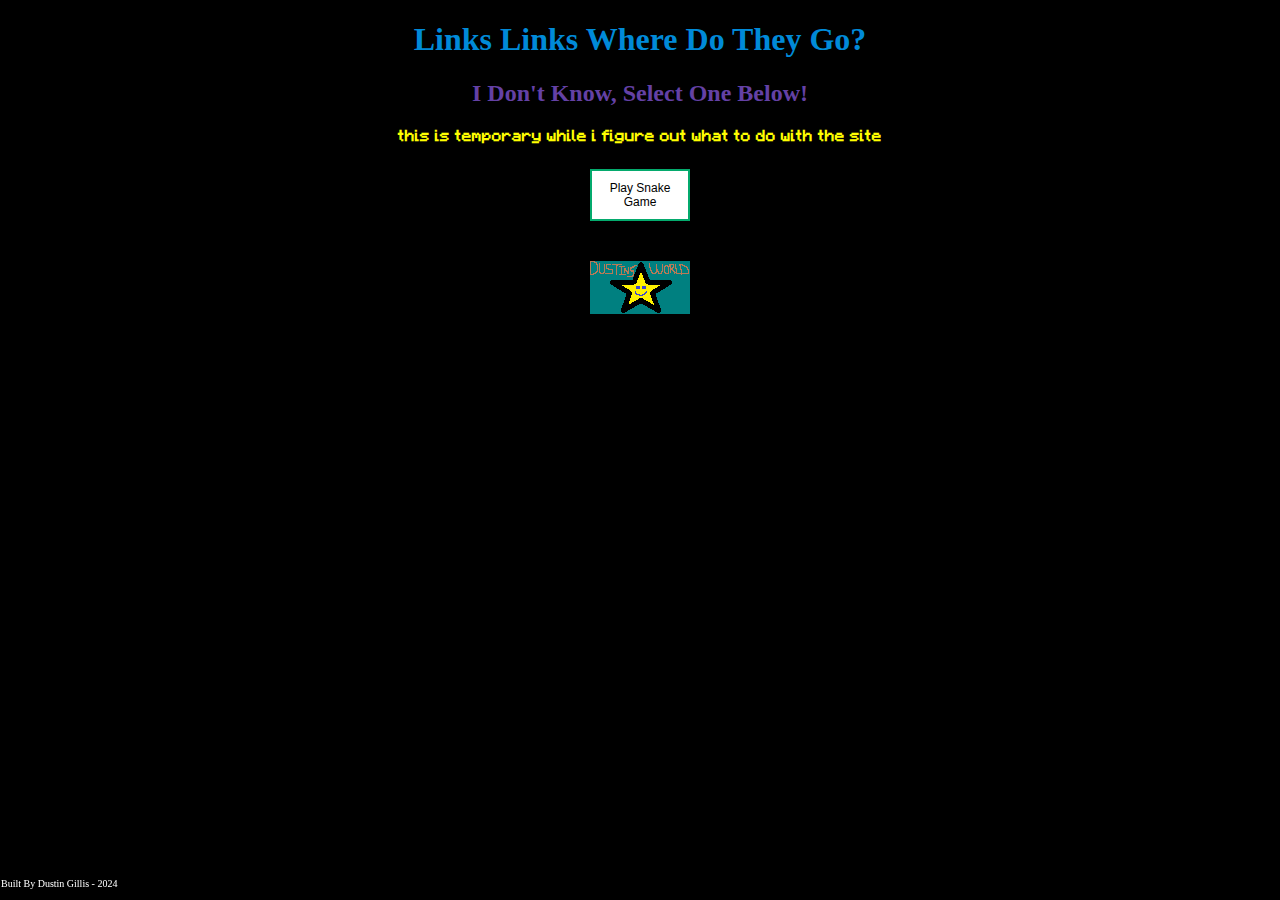
==== web1.html @ cf3e996b "rework" ====
<!DOCTYPE html>
<html>
<head>
<meta charset="UTF-8">
<meta name="viewport" content="width=device-width, initial-scale=1">
<link rel="icon" type="image/x-icon" href="/IMG/favicon.ico">
<link rel="stylesheet" type="text/css" href="mystyle.css">
<title>Dustin's World Homepage</title>
</head>

<body>
<div class="header">
	<h1>Links Links Where Do They Go?</h1>


	<h2>I Don't Know, Select One Below!</h2>
	<h5>this is temporary while i figure out what to do with the site</h5>
</div>


<div class="buttonCentering">

	<a href="snakeGame.html"><button class="button buttonSnake">Play Snake Game</button></a>

</div>
<br>
<br>
<div class="indexBR">
	<img src="IMG/coolpic.png">
	</div>
<div class="footer">
	<p>Built By Dustin Gillis - 2024</p>
</div>

</body>
</html>
---- mystyle.css ----
body {
  background-color: #000;
}

.header{
  color: #008AD8;
  text-align: center;
}

.header h2{
  color: #6441a5;
  text-align: center;
}

.header h5{
  color: yellow;
  text-align: center;
  font-family: 'customFont2';
}

.header p {
  color: indigo;
  font-size: 60px;
  text-align: center;
  font-family: 'customFont';
}

.container {
  width: 100%;
  text-align: center;
}

.indexBR {
  text-align: center;
  cursor:default;
}

@font-face {
  font-family: customFont;
  src: url("/IMG/GotHeroin-5XoL.ttf");
}
@font-face {
  font-family: customFont2;
  src: url("/IMG/F77MinecraftRegular-0VYv.ttf");
}

.button {
  border: none;
  color: white;
  padding: 10px 10px 10px 10px;
  text-align: center;
  text-decoration: none;
  display: inline-block;
  font-size: 12px;
  margin: 4px 2px;
  transition-duration: 0.1s;
  cursor: pointer;
}

/* homepage enter button */
.enterButton{
  text-align: center;
  padding: 10px 10px 10px 10px;
}

.buttonEnter {
  background-color: white;
  color: black;
  border: 2px solid #04AA6D;
  width:100px;
  height:auto;
}

.buttonEnter:hover {
  background-color: #04AA6D;
  color: white;
}
/* button centering */
.buttonCentering{
 text-align: center;
}

.buttonSnake{
  background-color: white;
  color: black;
  border: 2px solid #04AA6D;
  width:100px;
  height:auto;
}

.buttonSnake:hover {
  background-color: #04AA6D;
  color: white;
}
/* footer */
.footer {
  position: fixed;
  padding: 1px;
  text-align: center;
  background: transparent;
  color:white;
  bottom: 0%;
  left: 0%;
  font-size: 10px;
}
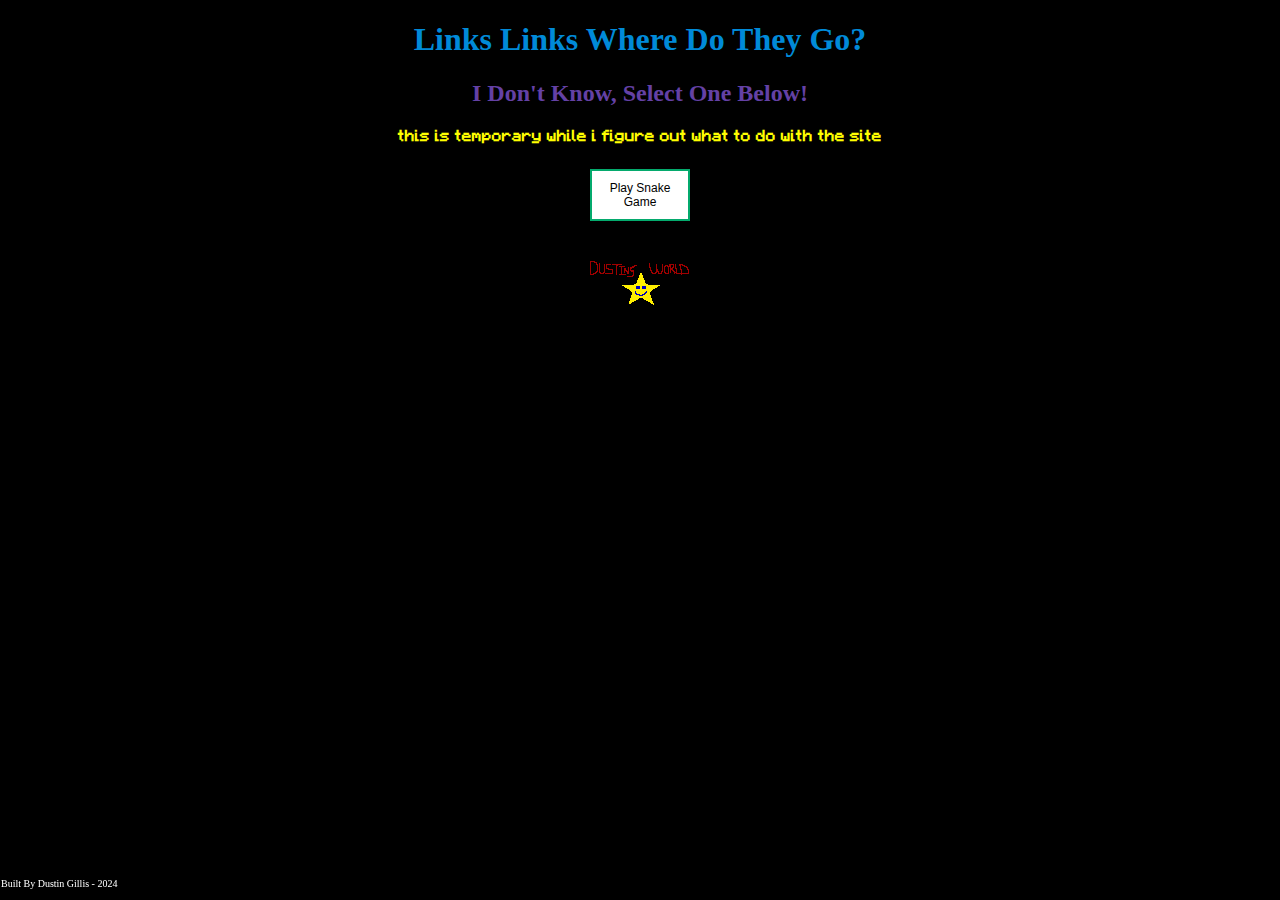
==== commit c8d6bd04: "update logo" ====
--- a/web1.html
+++ b/web1.html
@@ -26,7 +26,7 @@
 <br>
 <br>
 <div class="indexBR">
-	<img src="IMG/coolpic.png">
+	<img src="IMG/coolpicRI.png">
 	</div>
 <div class="footer">
 	<p>Built By Dustin Gillis - 2024</p>
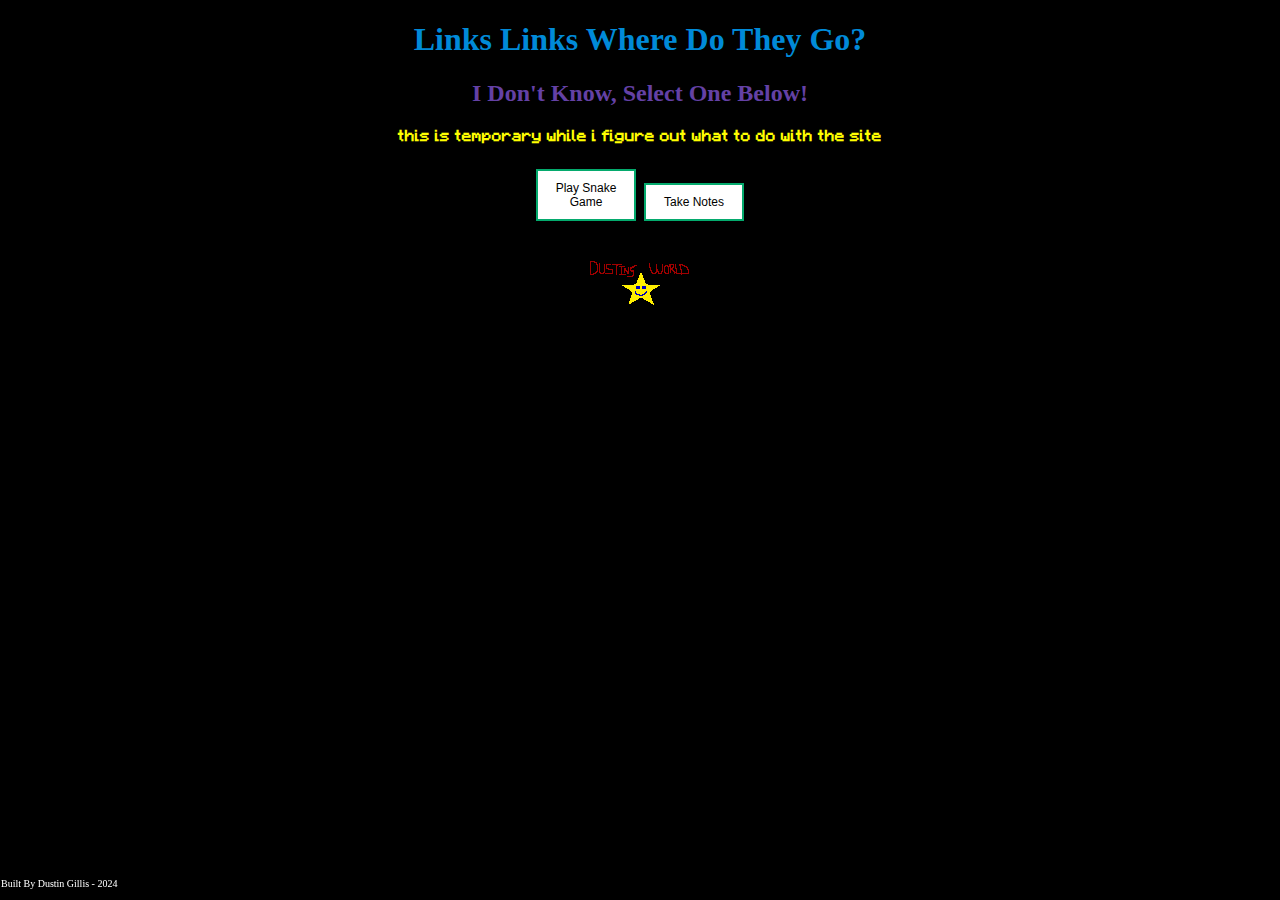
==== commit 8f6a2175: "add notes.dworld" ====
--- a/web1.html
+++ b/web1.html
@@ -21,7 +21,7 @@
 <div class="buttonCentering">
 
 	<a href="snakeGame.html"><button class="button buttonSnake">Play Snake Game</button></a>
-
+	<a href="https://notes.dustinsworld.online"><button class="button buttonSnake">Take Notes</button></a>
 </div>
 <br>
 <br>
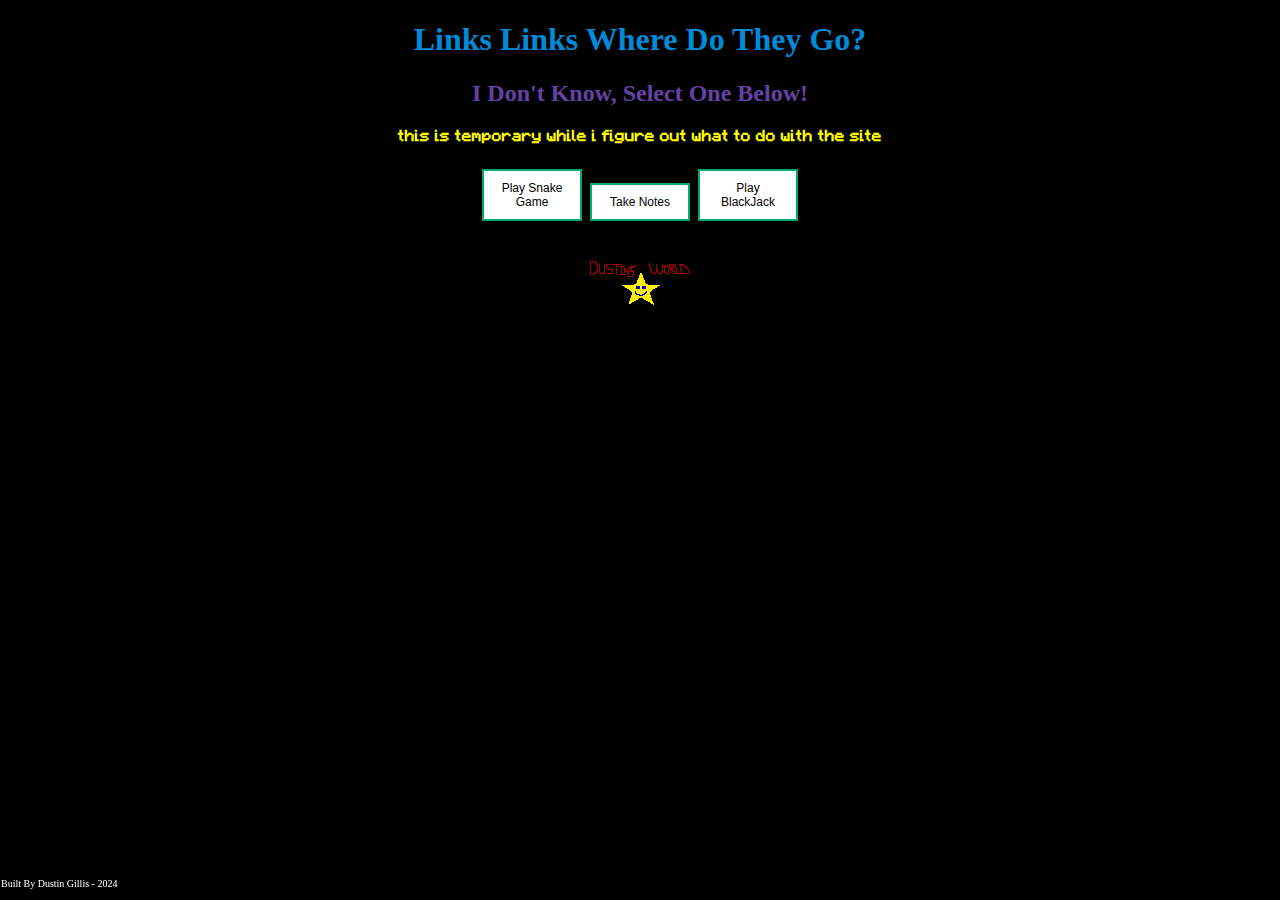
==== commit ef31fcce: "add blackjack.dworld" ====
--- a/web1.html
+++ b/web1.html
@@ -22,6 +22,7 @@
 
 	<a href="snakeGame.html"><button class="button buttonSnake">Play Snake Game</button></a>
 	<a href="https://notes.dustinsworld.online"><button class="button buttonSnake">Take Notes</button></a>
+	<a href="https://blackjack.dustinsworld.online"><button class="button buttonSnake">Play BlackJack</button></a>
 </div>
 <br>
 <br>
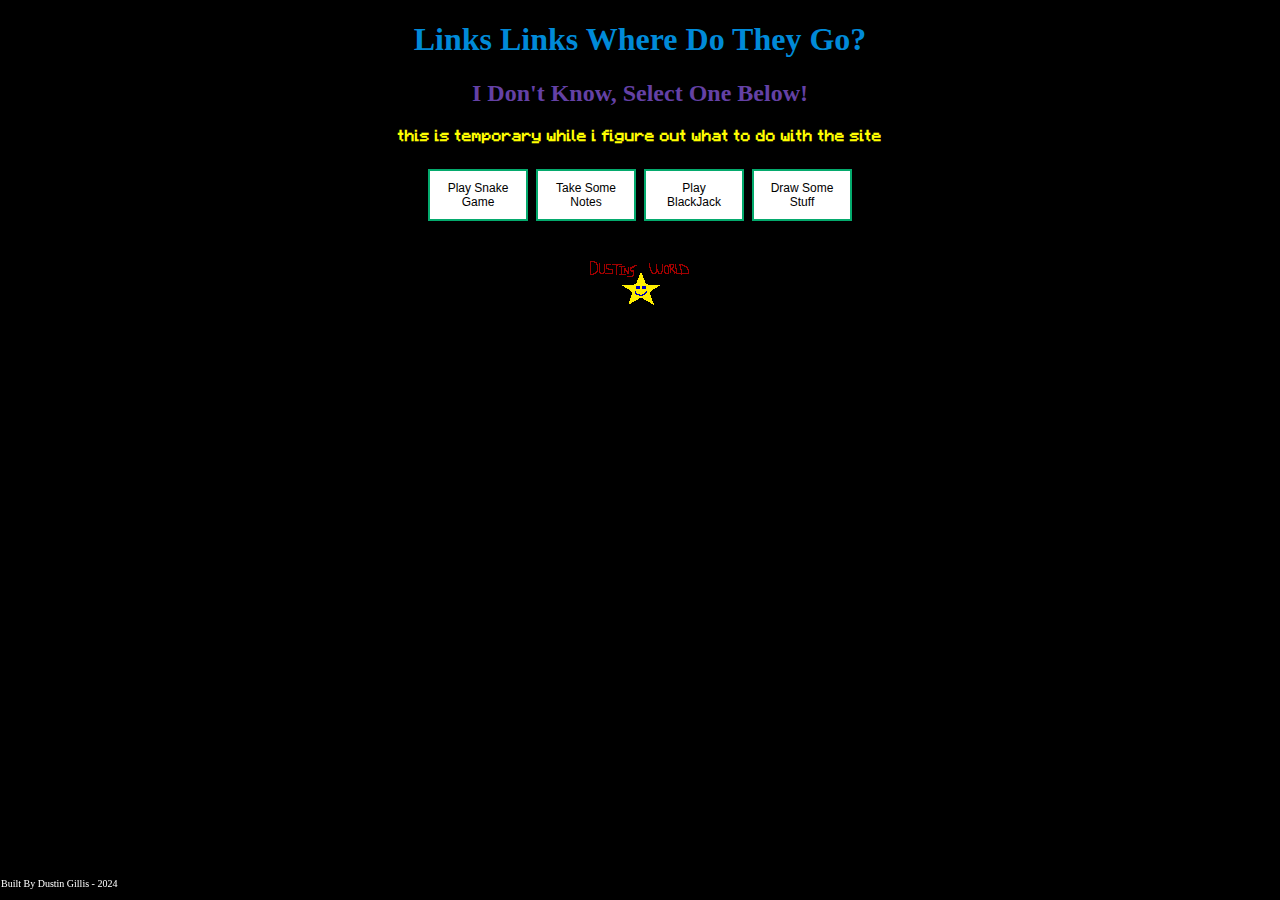
==== commit 89afcc01: "add whiteboard.dworld" ====
--- a/web1.html
+++ b/web1.html
@@ -21,8 +21,9 @@
 <div class="buttonCentering">
 
 	<a href="snakeGame.html"><button class="button buttonSnake">Play Snake Game</button></a>
-	<a href="https://notes.dustinsworld.online"><button class="button buttonSnake">Take Notes</button></a>
+	<a href="https://notes.dustinsworld.online"><button class="button buttonSnake">Take Some Notes</button></a>
 	<a href="https://blackjack.dustinsworld.online"><button class="button buttonSnake">Play BlackJack</button></a>
+	<a href="https://whiteboard.dustinsworld.online"><button class="button buttonSnake">Draw Some Stuff</button></a>
 </div>
 <br>
 <br>
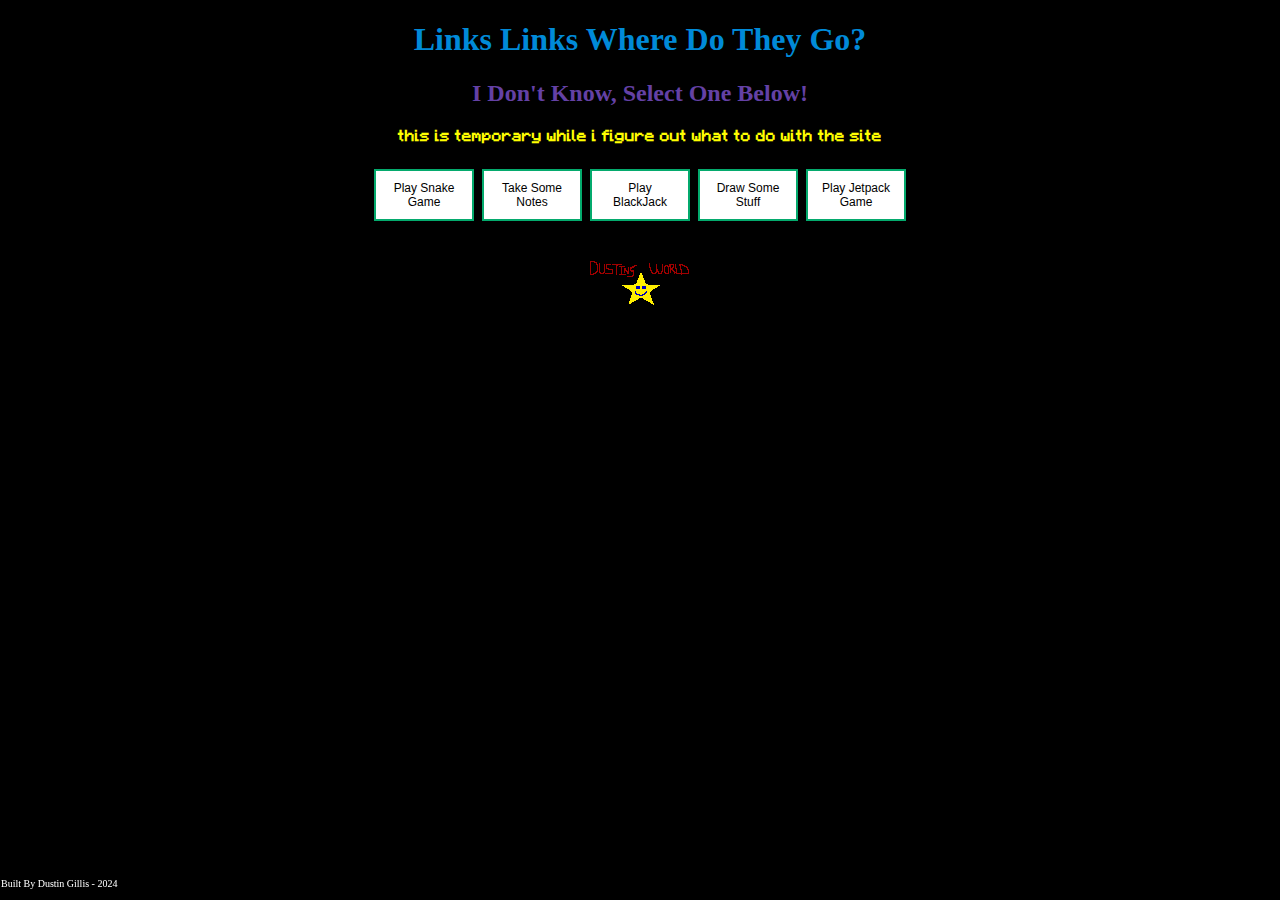
==== commit 4cc8b949: "Update web1.html" ====
--- a/web1.html
+++ b/web1.html
@@ -24,6 +24,7 @@
 	<a href="https://notes.dustinsworld.online"><button class="button buttonSnake">Take Some Notes</button></a>
 	<a href="https://blackjack.dustinsworld.online"><button class="button buttonSnake">Play BlackJack</button></a>
 	<a href="https://whiteboard.dustinsworld.online"><button class="button buttonSnake">Draw Some Stuff</button></a>
+	<a href="https://jetpack.dustinsworld.online"><button class="button buttonSnake">Play Jetpack Game</button></a>
 </div>
 <br>
 <br>
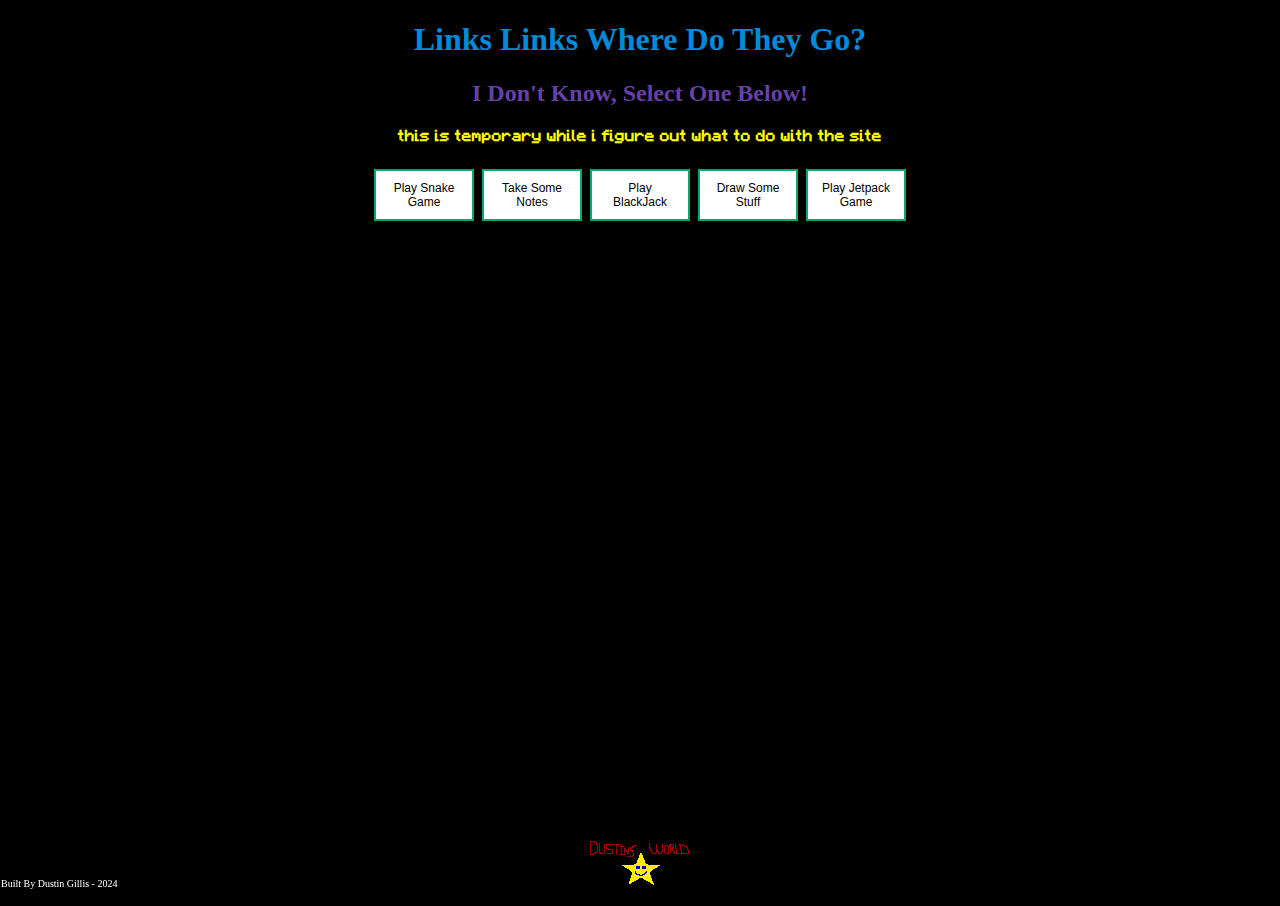
==== commit bc46e5f2: "Update web1.html" ====
--- a/web1.html
+++ b/web1.html
@@ -25,7 +25,14 @@
 	<a href="https://blackjack.dustinsworld.online"><button class="button buttonSnake">Play BlackJack</button></a>
 	<a href="https://whiteboard.dustinsworld.online"><button class="button buttonSnake">Draw Some Stuff</button></a>
 	<a href="https://jetpack.dustinsworld.online"><button class="button buttonSnake">Play Jetpack Game</button></a>
-</div>
+</div>
+    <div class="twitch-embed-container">
+        <iframe
+            src="https://player.twitch.tv/?channel=rocksondablock&parent=dustinsworld.online"
+            allowfullscreen>
+        </iframe>
+        <div class="offline-message">The stream is currently offline. Please check back later!</div>
+    </div>
 <br>
 <br>
 <div class="indexBR">
--- a/mystyle.css
+++ b/mystyle.css
@@ -105,9 +105,29 @@
 }
 
 
+/* twitch player styles */
+
+  .twitch-embed-container {
+            display: flex;
+            justify-content: center;
+            align-items: center;
+            flex-direction: column;
+            padding: 20px;
+        }
+        iframe {
+            width: 100%;
+            max-width: 960px;
+            height: 540px;
+            border: none;
+        }
+        .offline-message {
+            display: none;
+            font-size: 18px;
+            color: gray;
+            margin-top: 10px;
+        }
 
 
 
 
 
-
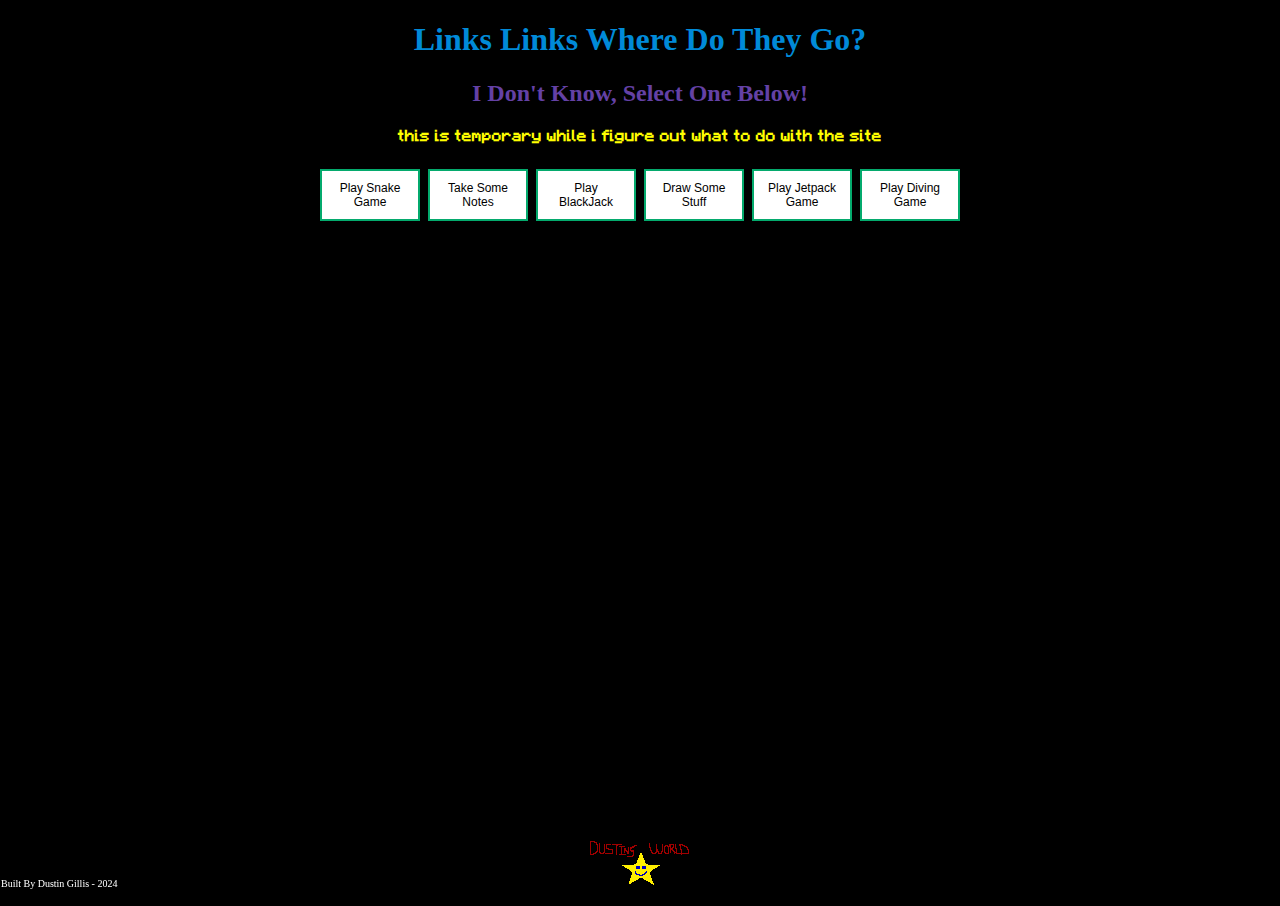
==== commit a7b806d8: "Update web1.html" ====
--- a/web1.html
+++ b/web1.html
@@ -25,6 +25,7 @@
 	<a href="https://blackjack.dustinsworld.online"><button class="button buttonSnake">Play BlackJack</button></a>
 	<a href="https://whiteboard.dustinsworld.online"><button class="button buttonSnake">Draw Some Stuff</button></a>
 	<a href="https://jetpack.dustinsworld.online"><button class="button buttonSnake">Play Jetpack Game</button></a>
+ <a href="https://divegame.dustinsworld.online"><button class="button buttonSnake">Play Diving Game</button></a>
 </div>
     <div class="twitch-embed-container">
         <iframe
